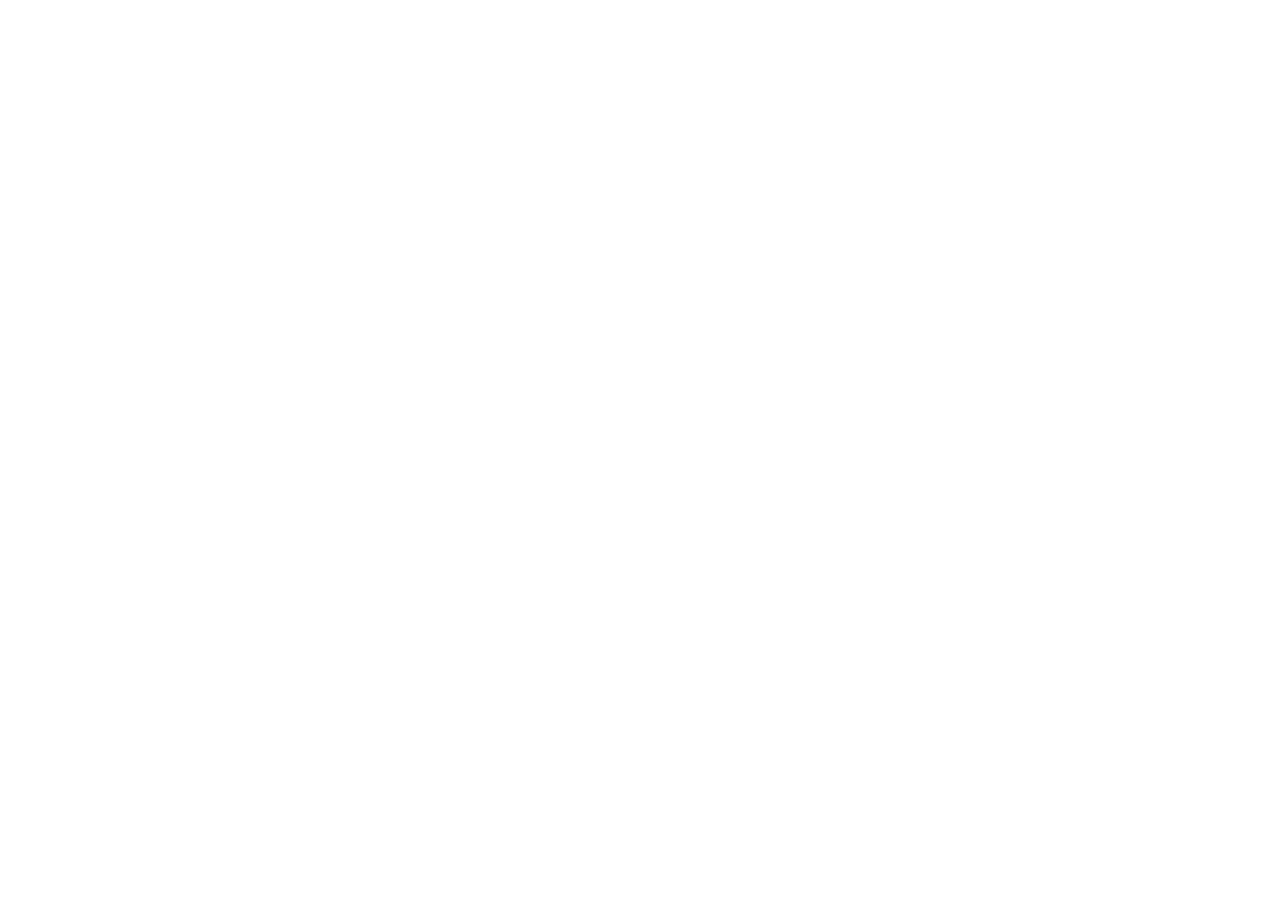
==== index.html @ b4fff30c "it lives" ====
<html>
    <head>
        <meta charset="utf-8" />
        <meta name="viewport" content="initial-scale=1, maximum-scale=1, user-scalable=no" />
        <title>R is Fake</title>
    
        <link rel="stylesheet" href="https://js.arcgis.com/4.19/esri/themes/light/main.css">
        <link rel="stylesheet" href="style.css">
        
        <script src="https://js.arcgis.com/4.19/"></script>
        <script src="main.js"></script>

      </head>
      <body>
        <div id="viewDiv"></div>
      </body>
    </html>
---- style.css ----
html,
body,
#viewDiv {
  padding: 0;
  margin: 0;
  height: 100%;
  width: 100%;
}
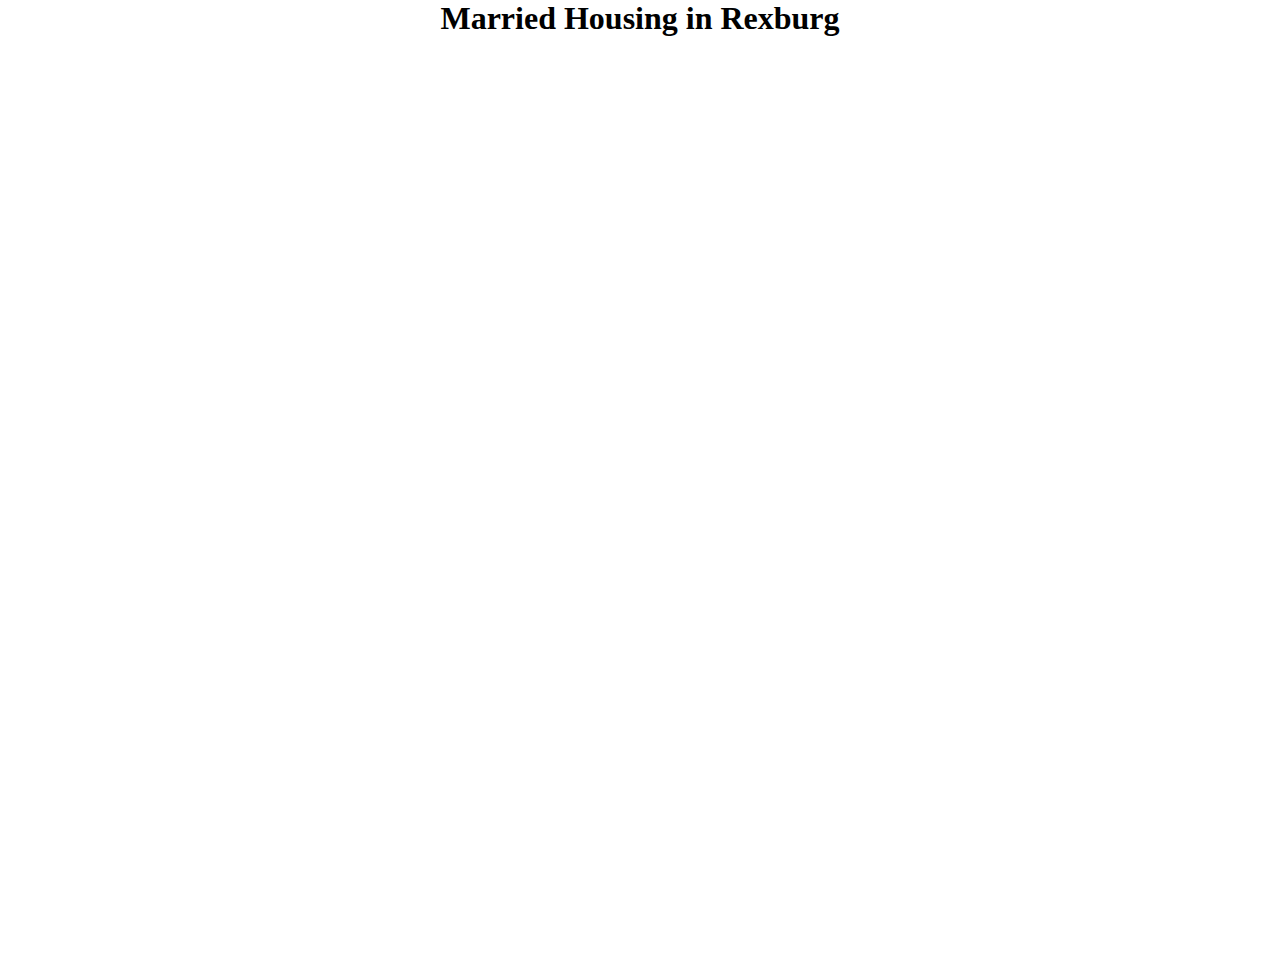
==== commit 286562fa: "..." ====
--- a/index.html
+++ b/index.html
@@ -6,12 +6,15 @@
     
         <link rel="stylesheet" href="https://js.arcgis.com/4.19/esri/themes/light/main.css">
         <link rel="stylesheet" href="style.css">
-        
+
         <script src="https://js.arcgis.com/4.19/"></script>
         <script src="main.js"></script>
 
-      </head>
-      <body>
+    </head>
+    <body>
+        <header>
+            <h1>Married Housing in Rexburg</h1>
+        </header>
         <div id="viewDiv"></div>
-      </body>
-    </html>+    </body>
+</html>--- a/style.css
+++ b/style.css
@@ -5,4 +5,8 @@
   margin: 0;
   height: 100%;
   width: 100%;
+}
+
+h1 {
+  text-align: center;
 }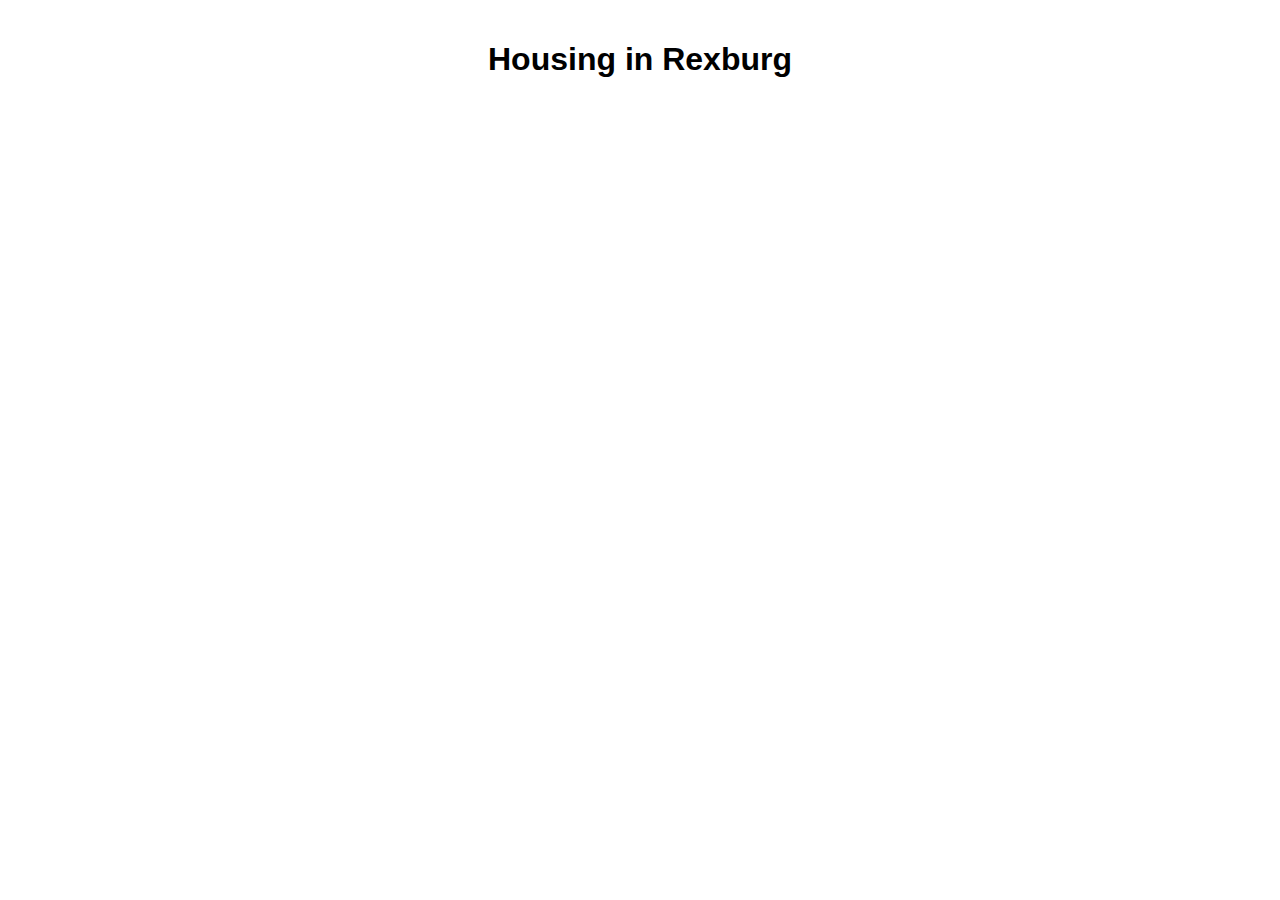
==== commit 8cf34c0f: "sql statements" ====
--- a/index.html
+++ b/index.html
@@ -5,16 +5,19 @@
         <title>R is Fake</title>
     
         <link rel="stylesheet" href="https://js.arcgis.com/4.19/esri/themes/light/main.css">
+        <script src="https://js.arcgis.com/4.19/"></script>
+
         <link rel="stylesheet" href="style.css">
 
-        <script src="https://js.arcgis.com/4.19/"></script>
         <script src="main.js"></script>
 
     </head>
     <body>
         <header>
-            <h1>Married Housing in Rexburg</h1>
+            <h1>Housing in Rexburg</h1>
         </header>
-        <div id="viewDiv"></div>
+        <div class="container">
+            <div class="map" id="viewDiv" style="height:600px; width:400px"></div>
+        </div>
     </body>
 </html>--- a/style.css
+++ b/style.css
@@ -7,6 +7,17 @@
   width: 100%;
 }
 
+header {
+  padding: 20px;
+}
+
 h1 {
   text-align: center;
-}+  font-family: Arial, sans-serif;
+}
+
+.container {
+  display:flex;
+  justify-content: center;
+}
+
